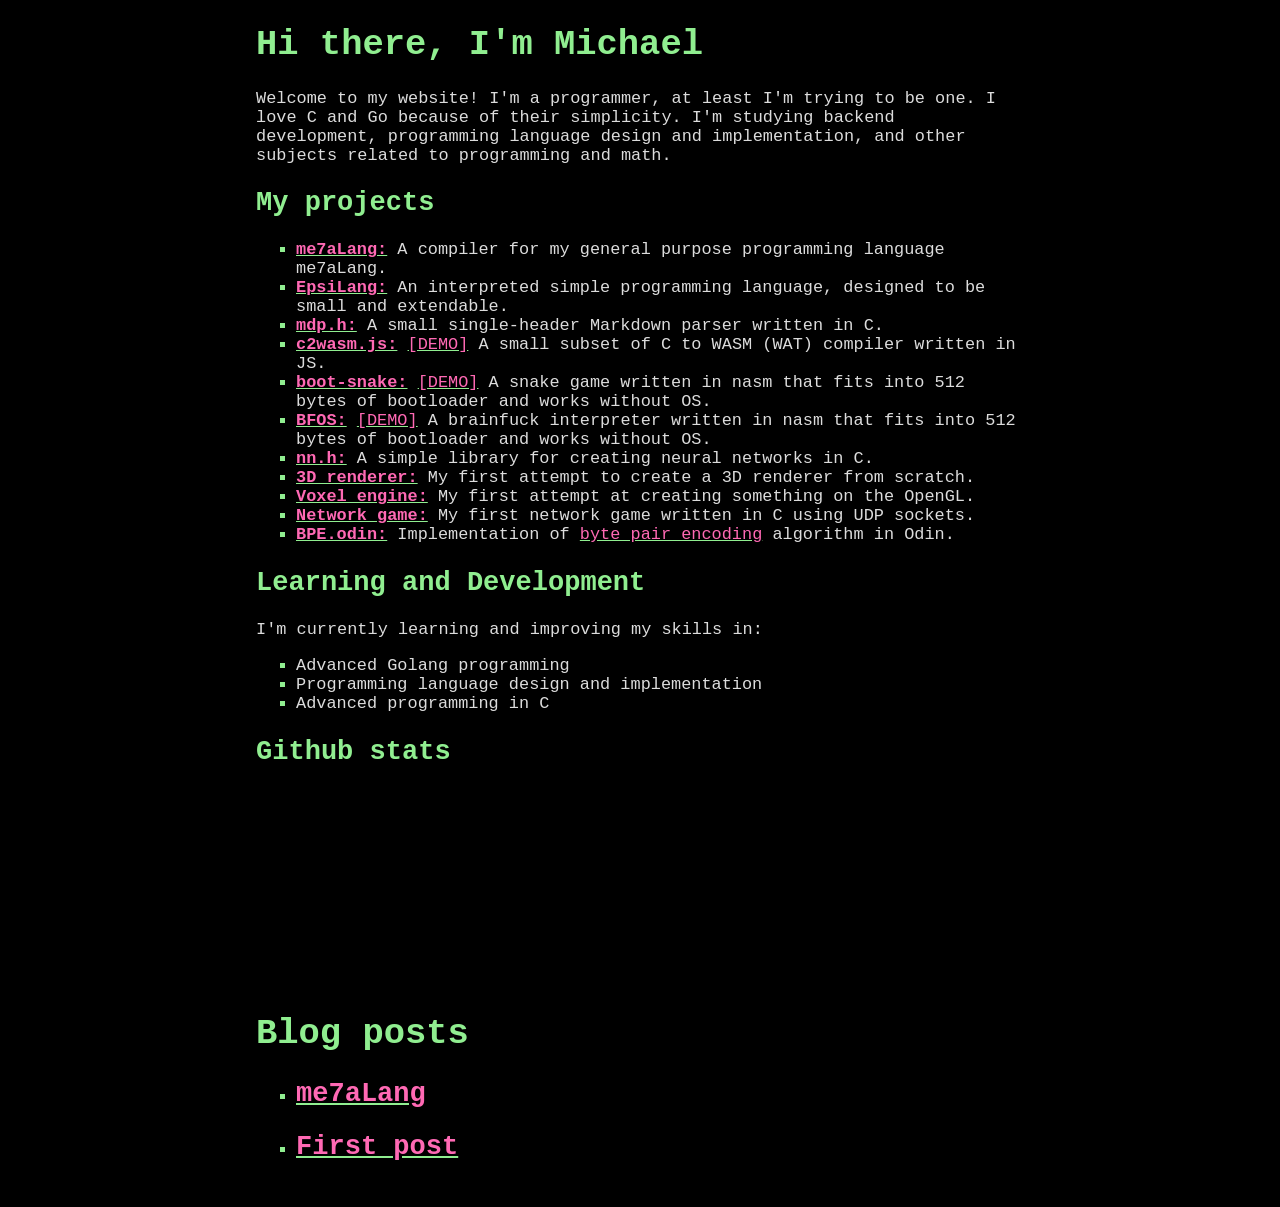
==== index.html @ f05332c5 "update posts" ====
<!DOCTYPE html><head><title>me7alix' website</title><link rel="stylesheet" href="style.css" /></head><body><h1>Hi there, I'm Michael</h1><p>Welcome to my website! I'm a programmer, at least I'm trying to be one. I love C and Go because of their simplicity. I'm studying backend development, programming language design and implementation, and other subjects related to programming and math.</p><h2>My projects</h2><ul><li><strong><a href="https://github.com/me7alix/me7aLang">me7aLang:</a></strong> A compiler for my general purpose programming language me7aLang.</li><li><strong><a href="https://github.com/me7alix/EpsiLang">EpsiLang:</a></strong> An interpreted simple programming language, designed to be small and extendable.</li><li><strong><a href="https://github.com/me7alix/mdp.h">mdp.h:</a></strong> A small single-header Markdown parser written in C.</li><li><strong><a href="https://github.com/me7alix/c2wasm.js">c2wasm.js:</a></strong> <a href="https://me7alix.github.io/c2wasm.js/">[DEMO]</a> A small subset of C to WASM (WAT) compiler written in JS.</li><li><strong><a href="https://github.com/me7alix/boot-snake">boot-snake:</a></strong> <a href="https://me7alix.github.io/boot-snake/">[DEMO]</a> A snake game written in nasm that fits into 512 bytes of bootloader and works without OS.</li><li><strong><a href="https://github.com/me7alix/bfos">BFOS:</a></strong> <a href="https://me7alix.github.io/bfos/">[DEMO]</a> A brainfuck interpreter written in nasm that fits into 512 bytes of bootloader and works without OS.</li><li><strong><a href="https://github.com/me7alix/nn.h">nn.h:</a></strong> A simple library for creating neural networks in C.</li><li><strong><a href="https://github.com/me7alix/3D-renderer">3D renderer:</a></strong> My first attempt to create a 3D renderer from scratch.</li><li><strong><a href="https://github.com/me7alix/voxel-engine">Voxel engine:</a></strong> My first attempt at creating something on the OpenGL.</li><li><strong><a href="https://github.com/me7alix/network-game">Network game:</a></strong> My first network game written in C using UDP sockets.</li><li><strong><a href="https://github.com/me7alix/bpe.odin">BPE.odin:</a></strong> Implementation of <a href="https://en.wikipedia.org/wiki/Byte_pair_encoding">byte pair encoding</a> algorithm in Odin.</li></ul><h2>Learning and Development</h2><p>I'm currently learning and improving my skills in:</p><ul><li>Advanced Golang programming</li><li>Programming language design and implementation</li><li>Advanced programming in C</li></ul><h2>Github stats</h2><iframe src="https://github-readme-stats.vercel.app/api?username=me7alix&show_icons=true&theme=chartreuse-dark" style="border:none;" width="467" height="195"></iframe><h1>Blog posts</h1><ul><li><a href="./pages/0002 me7aLang.md.html"><h2 style="color: inherit;">me7aLang</h2></a></li><li><a href="./pages/0001 First post.md.html"><h2 style="color: inherit;">First post</h2></a></li></ul></body></html>
---- style.css ----
body {
  color: rgb(220, 220, 220);
  background: black;
  font-family: monospace;
  flex-direction: column;
  font-size: 1.3em;
  margin-left: 20%;
  margin-right: 20%;
}

ul {
  list-style-type: square;
}

ul li::marker {
  color: lightgreen;
}

h1 {
  font-size: 2.1em;
  color: lightgreen;
}

h2 {
  font-size: 1.6em;
  color: lightgreen;
}

h3 {
  font-size: 1.2em;
  color: lightgreen;
}

a {
  color: hotpink !important;
  text-decoration-color: lightgreen !important;
}

a:hover {
  color: lightgreen !important;
  text-decoration-color: hotpink !important;
}

@media (max-aspect-ratio: 1/1) {
  body {
    color: rgb(220, 220, 220);
    background: black;
    font-family: monospace;
    flex-direction: column;
    font-size: 2.3em;
    margin-left: 1em;
    margin-right: 1em;
  }
}
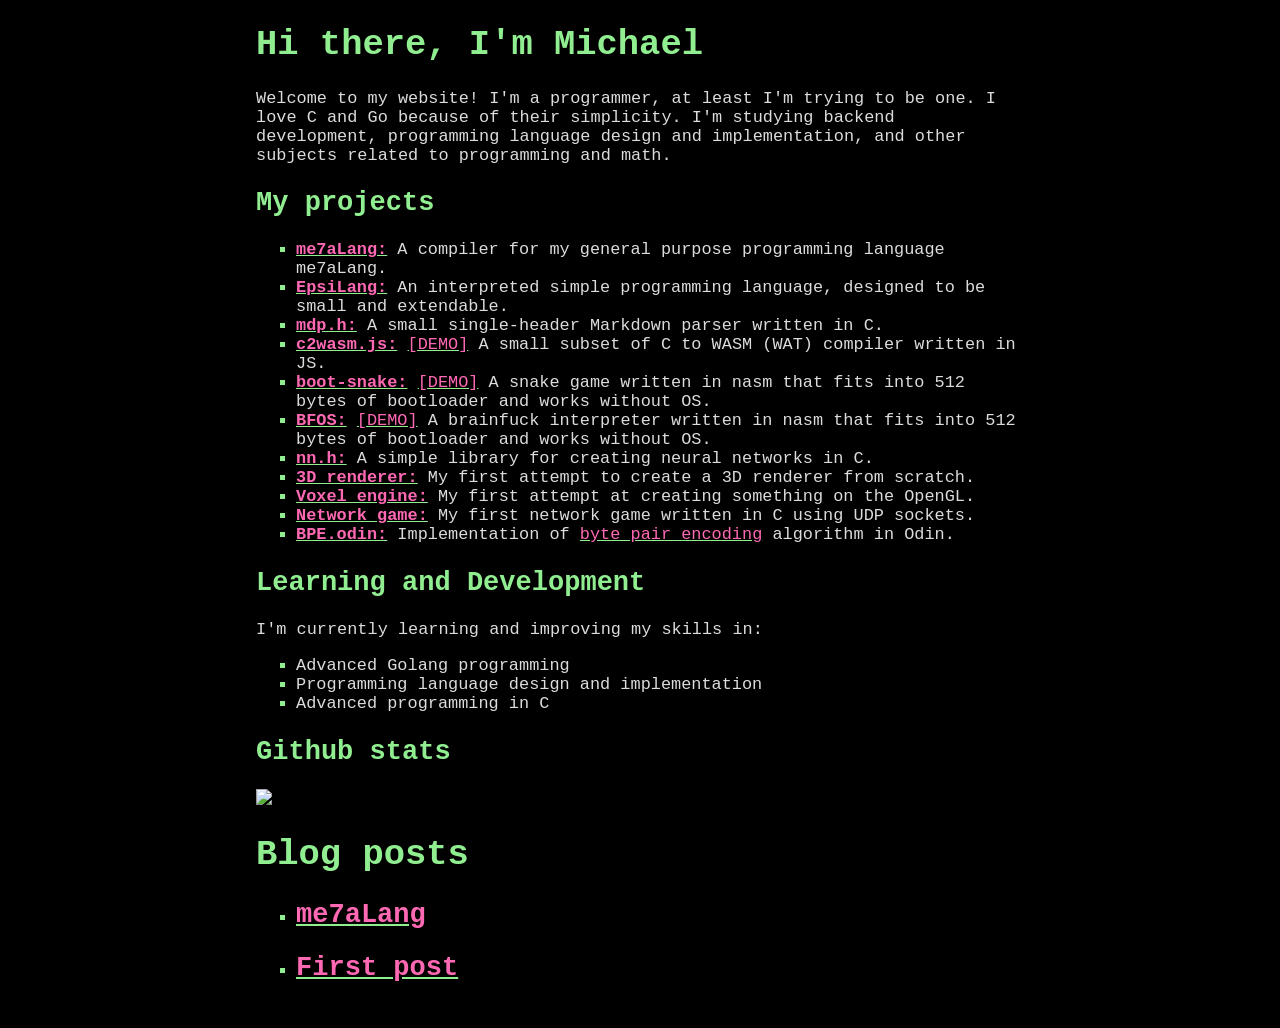
==== commit 236878a4: "update stats" ====
--- a/index.html
+++ b/index.html
@@ -1 +1 @@
-<!DOCTYPE html><head><title>me7alix' website</title><link rel="stylesheet" href="style.css" /></head><body><h1>Hi there, I'm Michael</h1><p>Welcome to my website! I'm a programmer, at least I'm trying to be one. I love C and Go because of their simplicity. I'm studying backend development, programming language design and implementation, and other subjects related to programming and math.</p><h2>My projects</h2><ul><li><strong><a href="https://github.com/me7alix/me7aLang">me7aLang:</a></strong> A compiler for my general purpose programming language me7aLang.</li><li><strong><a href="https://github.com/me7alix/EpsiLang">EpsiLang:</a></strong> An interpreted simple programming language, designed to be small and extendable.</li><li><strong><a href="https://github.com/me7alix/mdp.h">mdp.h:</a></strong> A small single-header Markdown parser written in C.</li><li><strong><a href="https://github.com/me7alix/c2wasm.js">c2wasm.js:</a></strong> <a href="https://me7alix.github.io/c2wasm.js/">[DEMO]</a> A small subset of C to WASM (WAT) compiler written in JS.</li><li><strong><a href="https://github.com/me7alix/boot-snake">boot-snake:</a></strong> <a href="https://me7alix.github.io/boot-snake/">[DEMO]</a> A snake game written in nasm that fits into 512 bytes of bootloader and works without OS.</li><li><strong><a href="https://github.com/me7alix/bfos">BFOS:</a></strong> <a href="https://me7alix.github.io/bfos/">[DEMO]</a> A brainfuck interpreter written in nasm that fits into 512 bytes of bootloader and works without OS.</li><li><strong><a href="https://github.com/me7alix/nn.h">nn.h:</a></strong> A simple library for creating neural networks in C.</li><li><strong><a href="https://github.com/me7alix/3D-renderer">3D renderer:</a></strong> My first attempt to create a 3D renderer from scratch.</li><li><strong><a href="https://github.com/me7alix/voxel-engine">Voxel engine:</a></strong> My first attempt at creating something on the OpenGL.</li><li><strong><a href="https://github.com/me7alix/network-game">Network game:</a></strong> My first network game written in C using UDP sockets.</li><li><strong><a href="https://github.com/me7alix/bpe.odin">BPE.odin:</a></strong> Implementation of <a href="https://en.wikipedia.org/wiki/Byte_pair_encoding">byte pair encoding</a> algorithm in Odin.</li></ul><h2>Learning and Development</h2><p>I'm currently learning and improving my skills in:</p><ul><li>Advanced Golang programming</li><li>Programming language design and implementation</li><li>Advanced programming in C</li></ul><h2>Github stats</h2><iframe src="https://github-readme-stats.vercel.app/api?username=me7alix&show_icons=true&theme=chartreuse-dark" style="border:none;" width="467" height="195"></iframe><h1>Blog posts</h1><ul><li><a href="./pages/0002 me7aLang.md.html"><h2 style="color: inherit;">me7aLang</h2></a></li><li><a href="./pages/0001 First post.md.html"><h2 style="color: inherit;">First post</h2></a></li></ul></body></html>+<!DOCTYPE html><head><title>me7alix' website</title><link rel="stylesheet" href="style.css" /></head><body><h1>Hi there, I'm Michael</h1><p>Welcome to my website! I'm a programmer, at least I'm trying to be one. I love C and Go because of their simplicity. I'm studying backend development, programming language design and implementation, and other subjects related to programming and math.</p><h2>My projects</h2><ul><li><strong><a href="https://github.com/me7alix/me7aLang">me7aLang:</a></strong> A compiler for my general purpose programming language me7aLang.</li><li><strong><a href="https://github.com/me7alix/EpsiLang">EpsiLang:</a></strong> An interpreted simple programming language, designed to be small and extendable.</li><li><strong><a href="https://github.com/me7alix/mdp.h">mdp.h:</a></strong> A small single-header Markdown parser written in C.</li><li><strong><a href="https://github.com/me7alix/c2wasm.js">c2wasm.js:</a></strong> <a href="https://me7alix.github.io/c2wasm.js/">[DEMO]</a> A small subset of C to WASM (WAT) compiler written in JS.</li><li><strong><a href="https://github.com/me7alix/boot-snake">boot-snake:</a></strong> <a href="https://me7alix.github.io/boot-snake/">[DEMO]</a> A snake game written in nasm that fits into 512 bytes of bootloader and works without OS.</li><li><strong><a href="https://github.com/me7alix/bfos">BFOS:</a></strong> <a href="https://me7alix.github.io/bfos/">[DEMO]</a> A brainfuck interpreter written in nasm that fits into 512 bytes of bootloader and works without OS.</li><li><strong><a href="https://github.com/me7alix/nn.h">nn.h:</a></strong> A simple library for creating neural networks in C.</li><li><strong><a href="https://github.com/me7alix/3D-renderer">3D renderer:</a></strong> My first attempt to create a 3D renderer from scratch.</li><li><strong><a href="https://github.com/me7alix/voxel-engine">Voxel engine:</a></strong> My first attempt at creating something on the OpenGL.</li><li><strong><a href="https://github.com/me7alix/network-game">Network game:</a></strong> My first network game written in C using UDP sockets.</li><li><strong><a href="https://github.com/me7alix/bpe.odin">BPE.odin:</a></strong> Implementation of <a href="https://en.wikipedia.org/wiki/Byte_pair_encoding">byte pair encoding</a> algorithm in Odin.</li></ul><h2>Learning and Development</h2><p>I'm currently learning and improving my skills in:</p><ul><li>Advanced Golang programming</li><li>Programming language design and implementation</li><li>Advanced programming in C</li></ul><h2>Github stats</h2><img id="stats" src="https://github-readme-stats.vercel.app/api?username=me7alix&show_icons=true&theme=dark" style="border:none;"></img><h1>Blog posts</h1><ul><li><a href="./pages/0002 me7aLang.md.html"><h2 style="color: inherit;">me7aLang</h2></a></li><li><a href="./pages/0001 First post.md.html"><h2 style="color: inherit;">First post</h2></a></li></ul></body></html>
--- a/style.css
+++ b/style.css
@@ -41,6 +41,10 @@
   text-decoration-color: hotpink !important;
 }
 
+#stats {
+  width: 50%;
+}
+
 @media (max-aspect-ratio: 1/1) {
   body {
     color: rgb(220, 220, 220);
@@ -50,5 +54,8 @@
     font-size: 2.3em;
     margin-left: 1em;
     margin-right: 1em;
+    #stats {
+      width: 100%;
+    }
   }
 }
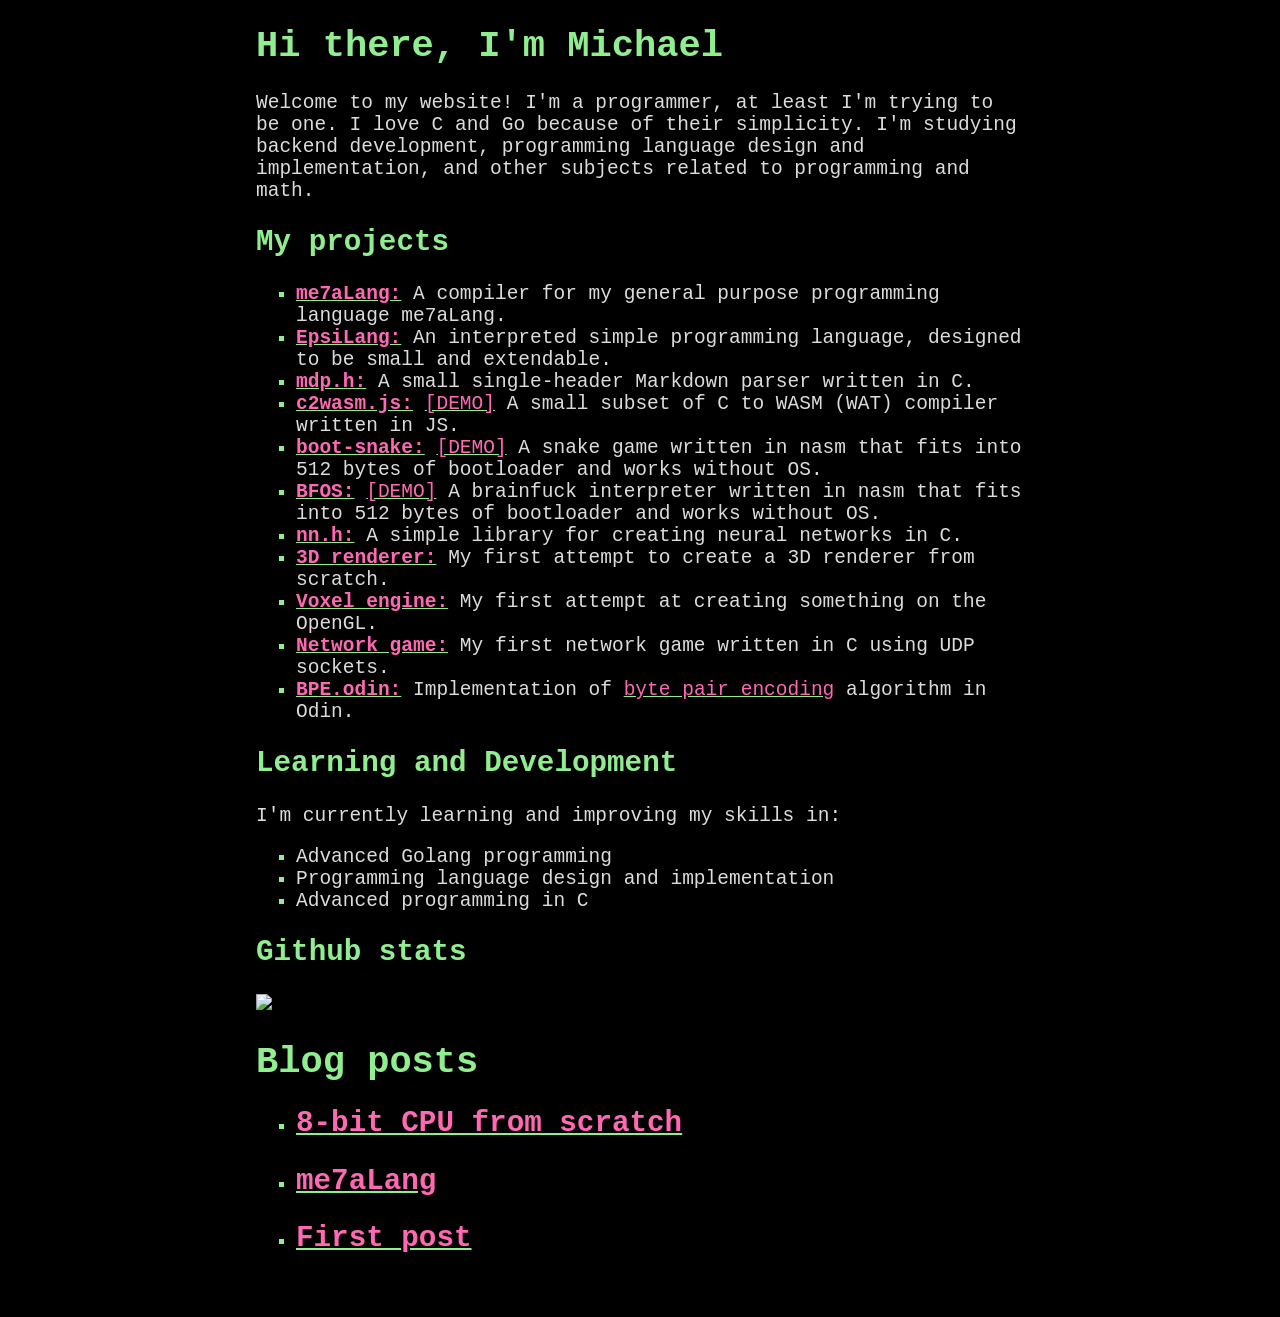
==== commit 50159b6f: "add new page" ====
--- a/index.html
+++ b/index.html
@@ -1 +1 @@
-<!DOCTYPE html><head><title>me7alix' website</title><link rel="stylesheet" href="style.css" /></head><body><h1>Hi there, I'm Michael</h1><p>Welcome to my website! I'm a programmer, at least I'm trying to be one. I love C and Go because of their simplicity. I'm studying backend development, programming language design and implementation, and other subjects related to programming and math.</p><h2>My projects</h2><ul><li><strong><a href="https://github.com/me7alix/me7aLang">me7aLang:</a></strong> A compiler for my general purpose programming language me7aLang.</li><li><strong><a href="https://github.com/me7alix/EpsiLang">EpsiLang:</a></strong> An interpreted simple programming language, designed to be small and extendable.</li><li><strong><a href="https://github.com/me7alix/mdp.h">mdp.h:</a></strong> A small single-header Markdown parser written in C.</li><li><strong><a href="https://github.com/me7alix/c2wasm.js">c2wasm.js:</a></strong> <a href="https://me7alix.github.io/c2wasm.js/">[DEMO]</a> A small subset of C to WASM (WAT) compiler written in JS.</li><li><strong><a href="https://github.com/me7alix/boot-snake">boot-snake:</a></strong> <a href="https://me7alix.github.io/boot-snake/">[DEMO]</a> A snake game written in nasm that fits into 512 bytes of bootloader and works without OS.</li><li><strong><a href="https://github.com/me7alix/bfos">BFOS:</a></strong> <a href="https://me7alix.github.io/bfos/">[DEMO]</a> A brainfuck interpreter written in nasm that fits into 512 bytes of bootloader and works without OS.</li><li><strong><a href="https://github.com/me7alix/nn.h">nn.h:</a></strong> A simple library for creating neural networks in C.</li><li><strong><a href="https://github.com/me7alix/3D-renderer">3D renderer:</a></strong> My first attempt to create a 3D renderer from scratch.</li><li><strong><a href="https://github.com/me7alix/voxel-engine">Voxel engine:</a></strong> My first attempt at creating something on the OpenGL.</li><li><strong><a href="https://github.com/me7alix/network-game">Network game:</a></strong> My first network game written in C using UDP sockets.</li><li><strong><a href="https://github.com/me7alix/bpe.odin">BPE.odin:</a></strong> Implementation of <a href="https://en.wikipedia.org/wiki/Byte_pair_encoding">byte pair encoding</a> algorithm in Odin.</li></ul><h2>Learning and Development</h2><p>I'm currently learning and improving my skills in:</p><ul><li>Advanced Golang programming</li><li>Programming language design and implementation</li><li>Advanced programming in C</li></ul><h2>Github stats</h2><img id="stats" src="https://github-readme-stats.vercel.app/api?username=me7alix&show_icons=true&theme=dark" style="border:none;"></img><h1>Blog posts</h1><ul><li><a href="./pages/0002 me7aLang.md.html"><h2 style="color: inherit;">me7aLang</h2></a></li><li><a href="./pages/0001 First post.md.html"><h2 style="color: inherit;">First post</h2></a></li></ul></body></html>+<!DOCTYPE html><head><title>me7alix' website</title><link rel="stylesheet" href="style.css" /></head><body><h1>Hi there, I'm Michael</h1><p>Welcome to my website! I'm a programmer, at least I'm trying to be one. I love C and Go because of their simplicity. I'm studying backend development, programming language design and implementation, and other subjects related to programming and math.</p><h2>My projects</h2><ul><li><strong><a href="https://github.com/me7alix/me7aLang">me7aLang:</a></strong> A compiler for my general purpose programming language me7aLang.</li><li><strong><a href="https://github.com/me7alix/EpsiLang">EpsiLang:</a></strong> An interpreted simple programming language, designed to be small and extendable.</li><li><strong><a href="https://github.com/me7alix/mdp.h">mdp.h:</a></strong> A small single-header Markdown parser written in C.</li><li><strong><a href="https://github.com/me7alix/c2wasm.js">c2wasm.js:</a></strong> <a href="https://me7alix.github.io/c2wasm.js/">[DEMO]</a> A small subset of C to WASM (WAT) compiler written in JS.</li><li><strong><a href="https://github.com/me7alix/boot-snake">boot-snake:</a></strong> <a href="https://me7alix.github.io/boot-snake/">[DEMO]</a> A snake game written in nasm that fits into 512 bytes of bootloader and works without OS.</li><li><strong><a href="https://github.com/me7alix/bfos">BFOS:</a></strong> <a href="https://me7alix.github.io/bfos/">[DEMO]</a> A brainfuck interpreter written in nasm that fits into 512 bytes of bootloader and works without OS.</li><li><strong><a href="https://github.com/me7alix/nn.h">nn.h:</a></strong> A simple library for creating neural networks in C.</li><li><strong><a href="https://github.com/me7alix/3D-renderer">3D renderer:</a></strong> My first attempt to create a 3D renderer from scratch.</li><li><strong><a href="https://github.com/me7alix/voxel-engine">Voxel engine:</a></strong> My first attempt at creating something on the OpenGL.</li><li><strong><a href="https://github.com/me7alix/network-game">Network game:</a></strong> My first network game written in C using UDP sockets.</li><li><strong><a href="https://github.com/me7alix/bpe.odin">BPE.odin:</a></strong> Implementation of <a href="https://en.wikipedia.org/wiki/Byte_pair_encoding">byte pair encoding</a> algorithm in Odin.</li></ul><h2>Learning and Development</h2><p>I'm currently learning and improving my skills in:</p><ul><li>Advanced Golang programming</li><li>Programming language design and implementation</li><li>Advanced programming in C</li></ul><h2>Github stats</h2><img id="stats" src="https://github-readme-stats.vercel.app/api?username=me7alix&show_icons=true&theme=dark" style="border:none;"></img><h1>Blog posts</h1><ul><li><a href="./pages/0003 8-bit CPU from scratch.md.html"><h2 style="color: inherit;">8-bit CPU from scratch</h2></a></li><li><a href="./pages/0002 me7aLang.md.html"><h2 style="color: inherit;">me7aLang</h2></a></li><li><a href="./pages/0001 First post.md.html"><h2 style="color: inherit;">First post</h2></a></li></ul></body></html>
--- a/style.css
+++ b/style.css
@@ -3,7 +3,7 @@
   background: black;
   font-family: monospace;
   flex-direction: column;
-  font-size: 1.3em;
+  font-size: 1.5em;
   margin-left: 20%;
   margin-right: 20%;
 }
@@ -17,12 +17,12 @@
 }
 
 h1 {
-  font-size: 2.1em;
+  font-size: 1.9em;
   color: lightgreen;
 }
 
 h2 {
-  font-size: 1.6em;
+  font-size: 1.5em;
   color: lightgreen;
 }
 
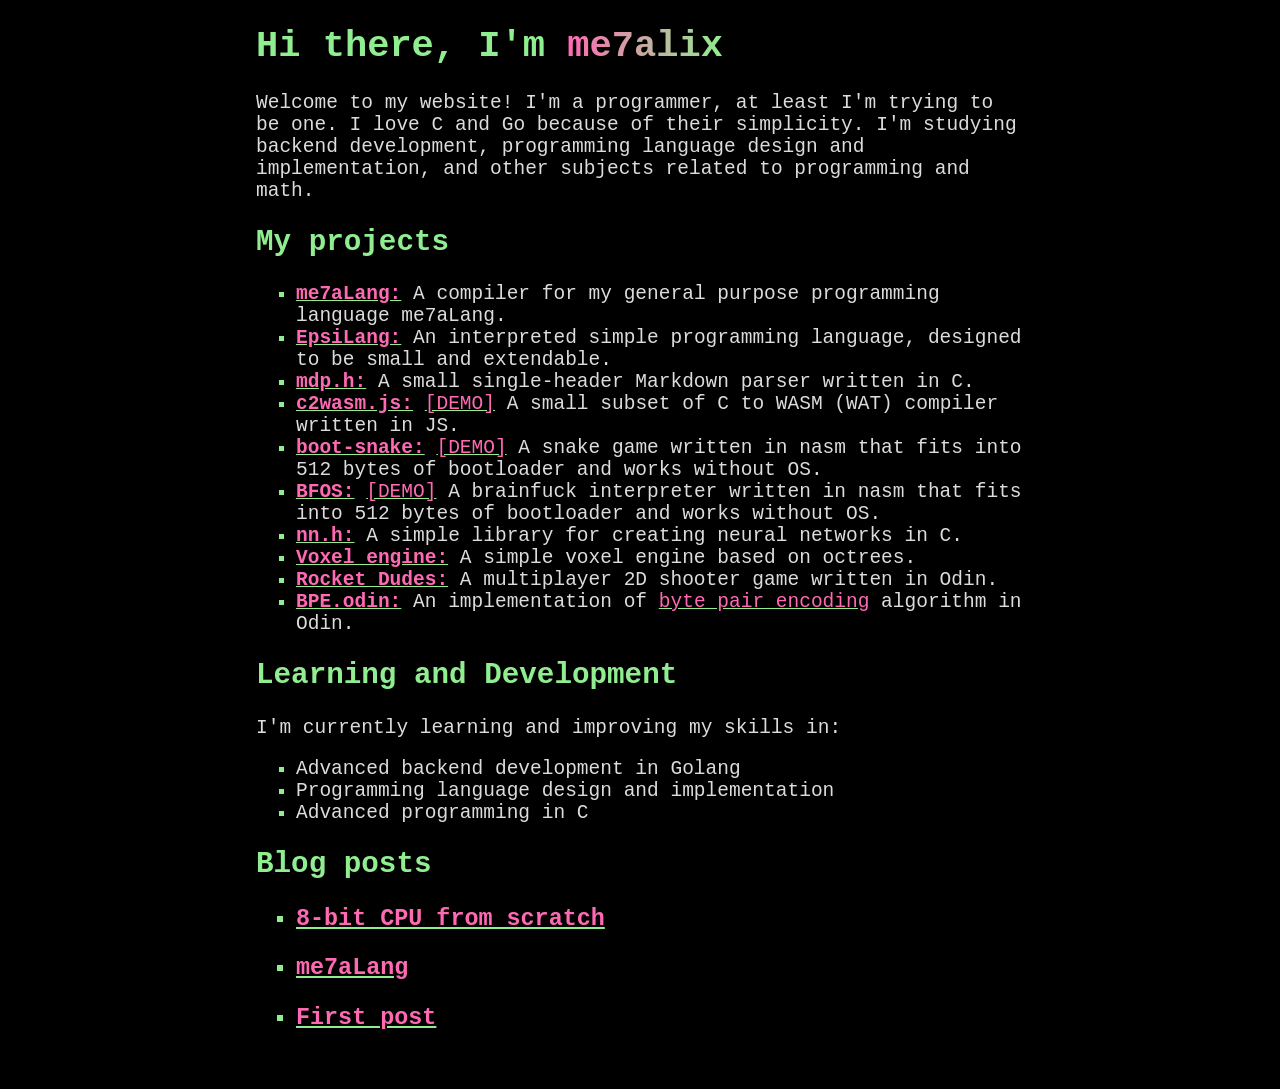
==== commit 8c6a177c: "update index.htmlp" ====
--- a/index.html
+++ b/index.html
@@ -1 +1 @@
-<!DOCTYPE html><head><title>me7alix' website</title><link rel="stylesheet" href="style.css" /></head><body><h1>Hi there, I'm Michael</h1><p>Welcome to my website! I'm a programmer, at least I'm trying to be one. I love C and Go because of their simplicity. I'm studying backend development, programming language design and implementation, and other subjects related to programming and math.</p><h2>My projects</h2><ul><li><strong><a href="https://github.com/me7alix/me7aLang">me7aLang:</a></strong> A compiler for my general purpose programming language me7aLang.</li><li><strong><a href="https://github.com/me7alix/EpsiLang">EpsiLang:</a></strong> An interpreted simple programming language, designed to be small and extendable.</li><li><strong><a href="https://github.com/me7alix/mdp.h">mdp.h:</a></strong> A small single-header Markdown parser written in C.</li><li><strong><a href="https://github.com/me7alix/c2wasm.js">c2wasm.js:</a></strong> <a href="https://me7alix.github.io/c2wasm.js/">[DEMO]</a> A small subset of C to WASM (WAT) compiler written in JS.</li><li><strong><a href="https://github.com/me7alix/boot-snake">boot-snake:</a></strong> <a href="https://me7alix.github.io/boot-snake/">[DEMO]</a> A snake game written in nasm that fits into 512 bytes of bootloader and works without OS.</li><li><strong><a href="https://github.com/me7alix/bfos">BFOS:</a></strong> <a href="https://me7alix.github.io/bfos/">[DEMO]</a> A brainfuck interpreter written in nasm that fits into 512 bytes of bootloader and works without OS.</li><li><strong><a href="https://github.com/me7alix/nn.h">nn.h:</a></strong> A simple library for creating neural networks in C.</li><li><strong><a href="https://github.com/me7alix/3D-renderer">3D renderer:</a></strong> My first attempt to create a 3D renderer from scratch.</li><li><strong><a href="https://github.com/me7alix/voxel-engine">Voxel engine:</a></strong> My first attempt at creating something on the OpenGL.</li><li><strong><a href="https://github.com/me7alix/network-game">Network game:</a></strong> My first network game written in C using UDP sockets.</li><li><strong><a href="https://github.com/me7alix/bpe.odin">BPE.odin:</a></strong> Implementation of <a href="https://en.wikipedia.org/wiki/Byte_pair_encoding">byte pair encoding</a> algorithm in Odin.</li></ul><h2>Learning and Development</h2><p>I'm currently learning and improving my skills in:</p><ul><li>Advanced Golang programming</li><li>Programming language design and implementation</li><li>Advanced programming in C</li></ul><h2>Github stats</h2><img id="stats" src="https://github-readme-stats.vercel.app/api?username=me7alix&show_icons=true&theme=dark" style="border:none;"></img><h1>Blog posts</h1><ul><li><a href="./pages/0003 8-bit CPU from scratch.md.html"><h2 style="color: inherit;">8-bit CPU from scratch</h2></a></li><li><a href="./pages/0002 me7aLang.md.html"><h2 style="color: inherit;">me7aLang</h2></a></li><li><a href="./pages/0001 First post.md.html"><h2 style="color: inherit;">First post</h2></a></li></ul></body></html>+<!DOCTYPE html><head><title>me7alix' website</title><link rel="stylesheet" href="style.css" /></head><body><h1>Hi there, I'm <strong id="nickname">me7alix</strong></h1><p>Welcome to my website! I'm a programmer, at least I'm trying to be one. I love C and Go because of their simplicity. I'm studying backend development, programming language design and implementation, and other subjects related to programming and math.</p><h2>My projects</h2><ul><li><strong><a href="https://github.com/me7alix/me7aLang">me7aLang:</a></strong> A compiler for my general purpose programming language me7aLang.</li><li><strong><a href="https://github.com/me7alix/EpsiLang">EpsiLang:</a></strong> An interpreted simple programming language, designed to be small and extendable.</li><li><strong><a href="https://github.com/me7alix/mdp.h">mdp.h:</a></strong> A small single-header Markdown parser written in C.</li><li><strong><a href="https://github.com/me7alix/c2wasm.js">c2wasm.js:</a></strong> <a href="https://me7alix.github.io/c2wasm.js/">[DEMO]</a> A small subset of C to WASM (WAT) compiler written in JS.</li><li><strong><a href="https://github.com/me7alix/boot-snake">boot-snake:</a></strong> <a href="https://me7alix.github.io/boot-snake/">[DEMO]</a> A snake game written in nasm that fits into 512 bytes of bootloader and works without OS.</li><li><strong><a href="https://github.com/me7alix/bfos">BFOS:</a></strong> <a href="https://me7alix.github.io/bfos/">[DEMO]</a> A brainfuck interpreter written in nasm that fits into 512 bytes of bootloader and works without OS.</li><li><strong><a href="https://github.com/me7alix/nn.h">nn.h:</a></strong> A simple library for creating neural networks in C.</li><li><strong><a href="https://github.com/me7alix/voxel-engine">Voxel engine:</a></strong> A simple voxel engine based on octrees.</li><li><strong><a href="https://github.com/me7alix/rocket-dudes">Rocket Dudes:</a></strong> A multiplayer 2D shooter game written in Odin.</li><li><strong><a href="https://github.com/me7alix/bpe.odin">BPE.odin:</a></strong> An implementation of <a href="https://en.wikipedia.org/wiki/Byte_pair_encoding">byte pair encoding</a> algorithm in Odin.</li></ul><h2>Learning and Development</h2><p>I'm currently learning and improving my skills in:</p><ul><li>Advanced backend development in Golang</li><li>Programming language design and implementation</li><li>Advanced programming in C</li></ul><h2>Blog posts</h2><ul><li style="font-size:1.2em;"><a href="./pages/0003 8-bit CPU from scratch.md.html"><strong>8-bit CPU from scratch</strong></a></p><li style="font-size:1.2em;"><a href="./pages/0002 me7aLang.md.html"><strong>me7aLang</strong></a></p><li style="font-size:1.2em;"><a href="./pages/0001 First post.md.html"><strong>First post</strong></a></p></ul></body></html>
--- a/style.css
+++ b/style.css
@@ -41,8 +41,34 @@
   text-decoration-color: hotpink !important;
 }
 
-#stats {
-  width: 50%;
+#nickname2 {
+  background: linear-gradient(45deg, hotpink, lightgreen);
+  -webkit-background-clip: text;
+  background-clip: text;
+  -webkit-text-fill-color: transparent;
+}
+
+#nickname {
+  background: linear-gradient(
+    90deg,
+    hotpink,
+    lightgreen,
+    hotpink
+  );
+  background-size: 200% 100%;
+  -webkit-background-clip: text;
+  background-clip: text;
+  -webkit-text-fill-color: transparent;
+  animation: moveGradient 3s linear infinite;
+}
+
+@keyframes moveGradient {
+  0% {
+    background-position: 0% 50%;
+  }
+  100% {
+    background-position: 200% 50%;
+  }
 }
 
 @media (max-aspect-ratio: 1/1) {
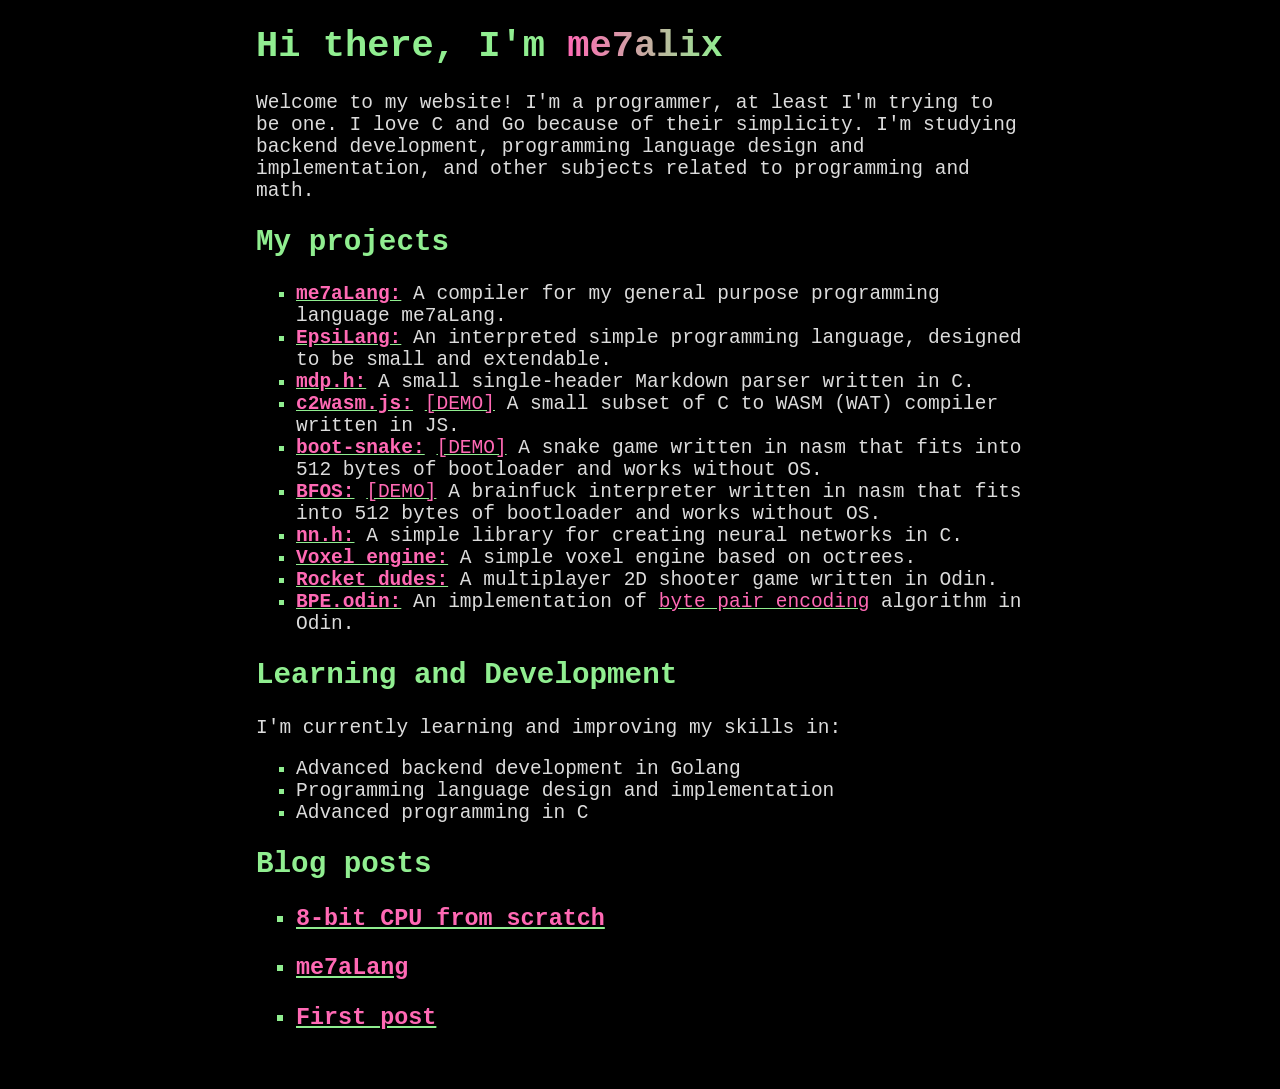
==== commit 4079cfb1: "update" ====
--- a/index.html
+++ b/index.html
@@ -1 +1 @@
-<!DOCTYPE html><head><title>me7alix' website</title><link rel="stylesheet" href="style.css" /></head><body><h1>Hi there, I'm <strong id="nickname">me7alix</strong></h1><p>Welcome to my website! I'm a programmer, at least I'm trying to be one. I love C and Go because of their simplicity. I'm studying backend development, programming language design and implementation, and other subjects related to programming and math.</p><h2>My projects</h2><ul><li><strong><a href="https://github.com/me7alix/me7aLang">me7aLang:</a></strong> A compiler for my general purpose programming language me7aLang.</li><li><strong><a href="https://github.com/me7alix/EpsiLang">EpsiLang:</a></strong> An interpreted simple programming language, designed to be small and extendable.</li><li><strong><a href="https://github.com/me7alix/mdp.h">mdp.h:</a></strong> A small single-header Markdown parser written in C.</li><li><strong><a href="https://github.com/me7alix/c2wasm.js">c2wasm.js:</a></strong> <a href="https://me7alix.github.io/c2wasm.js/">[DEMO]</a> A small subset of C to WASM (WAT) compiler written in JS.</li><li><strong><a href="https://github.com/me7alix/boot-snake">boot-snake:</a></strong> <a href="https://me7alix.github.io/boot-snake/">[DEMO]</a> A snake game written in nasm that fits into 512 bytes of bootloader and works without OS.</li><li><strong><a href="https://github.com/me7alix/bfos">BFOS:</a></strong> <a href="https://me7alix.github.io/bfos/">[DEMO]</a> A brainfuck interpreter written in nasm that fits into 512 bytes of bootloader and works without OS.</li><li><strong><a href="https://github.com/me7alix/nn.h">nn.h:</a></strong> A simple library for creating neural networks in C.</li><li><strong><a href="https://github.com/me7alix/voxel-engine">Voxel engine:</a></strong> A simple voxel engine based on octrees.</li><li><strong><a href="https://github.com/me7alix/rocket-dudes">Rocket Dudes:</a></strong> A multiplayer 2D shooter game written in Odin.</li><li><strong><a href="https://github.com/me7alix/bpe.odin">BPE.odin:</a></strong> An implementation of <a href="https://en.wikipedia.org/wiki/Byte_pair_encoding">byte pair encoding</a> algorithm in Odin.</li></ul><h2>Learning and Development</h2><p>I'm currently learning and improving my skills in:</p><ul><li>Advanced backend development in Golang</li><li>Programming language design and implementation</li><li>Advanced programming in C</li></ul><h2>Blog posts</h2><ul><li style="font-size:1.2em;"><a href="./pages/0003 8-bit CPU from scratch.md.html"><strong>8-bit CPU from scratch</strong></a></p><li style="font-size:1.2em;"><a href="./pages/0002 me7aLang.md.html"><strong>me7aLang</strong></a></p><li style="font-size:1.2em;"><a href="./pages/0001 First post.md.html"><strong>First post</strong></a></p></ul></body></html>+<!DOCTYPE html><head><title>me7alix' website</title><link rel="stylesheet" href="style.css" /></head><body><h1>Hi there, I'm <strong id="nickname">me7alix</strong></h1><p>Welcome to my website! I'm a programmer, at least I'm trying to be one. I love C and Go because of their simplicity. I'm studying backend development, programming language design and implementation, and other subjects related to programming and math.</p><h2>My projects</h2><ul><li><strong><a href="https://github.com/me7alix/me7aLang">me7aLang:</a></strong> A compiler for my general purpose programming language me7aLang.</li><li><strong><a href="https://github.com/me7alix/EpsiLang">EpsiLang:</a></strong> An interpreted simple programming language, designed to be small and extendable.</li><li><strong><a href="https://github.com/me7alix/mdp.h">mdp.h:</a></strong> A small single-header Markdown parser written in C.</li><li><strong><a href="https://github.com/me7alix/c2wasm.js">c2wasm.js:</a></strong> <a href="https://me7alix.github.io/c2wasm.js/">[DEMO]</a> A small subset of C to WASM (WAT) compiler written in JS.</li><li><strong><a href="https://github.com/me7alix/boot-snake">boot-snake:</a></strong> <a href="https://me7alix.github.io/boot-snake/">[DEMO]</a> A snake game written in nasm that fits into 512 bytes of bootloader and works without OS.</li><li><strong><a href="https://github.com/me7alix/bfos">BFOS:</a></strong> <a href="https://me7alix.github.io/bfos/">[DEMO]</a> A brainfuck interpreter written in nasm that fits into 512 bytes of bootloader and works without OS.</li><li><strong><a href="https://github.com/me7alix/nn.h">nn.h:</a></strong> A simple library for creating neural networks in C.</li><li><strong><a href="https://github.com/me7alix/voxel-engine">Voxel engine:</a></strong> A simple voxel engine based on octrees.</li><li><strong><a href="https://github.com/me7alix/rocket-dudes">Rocket dudes:</a></strong> A multiplayer 2D shooter game written in Odin.</li><li><strong><a href="https://github.com/me7alix/bpe.odin">BPE.odin:</a></strong> An implementation of <a href="https://en.wikipedia.org/wiki/Byte_pair_encoding">byte pair encoding</a> algorithm in Odin.</li></ul><h2>Learning and Development</h2><p>I'm currently learning and improving my skills in:</p><ul><li>Advanced backend development in Golang</li><li>Programming language design and implementation</li><li>Advanced programming in C</li></ul><h2>Blog posts</h2><ul><li style="font-size:1.2em;"><a href="./pages/0003 8-bit CPU from scratch.md.html"><strong>8-bit CPU from scratch</strong></a></p><li style="font-size:1.2em;"><a href="./pages/0002 me7aLang.md.html"><strong>me7aLang</strong></a></p><li style="font-size:1.2em;"><a href="./pages/0001 First post.md.html"><strong>First post</strong></a></p></ul></body></html>
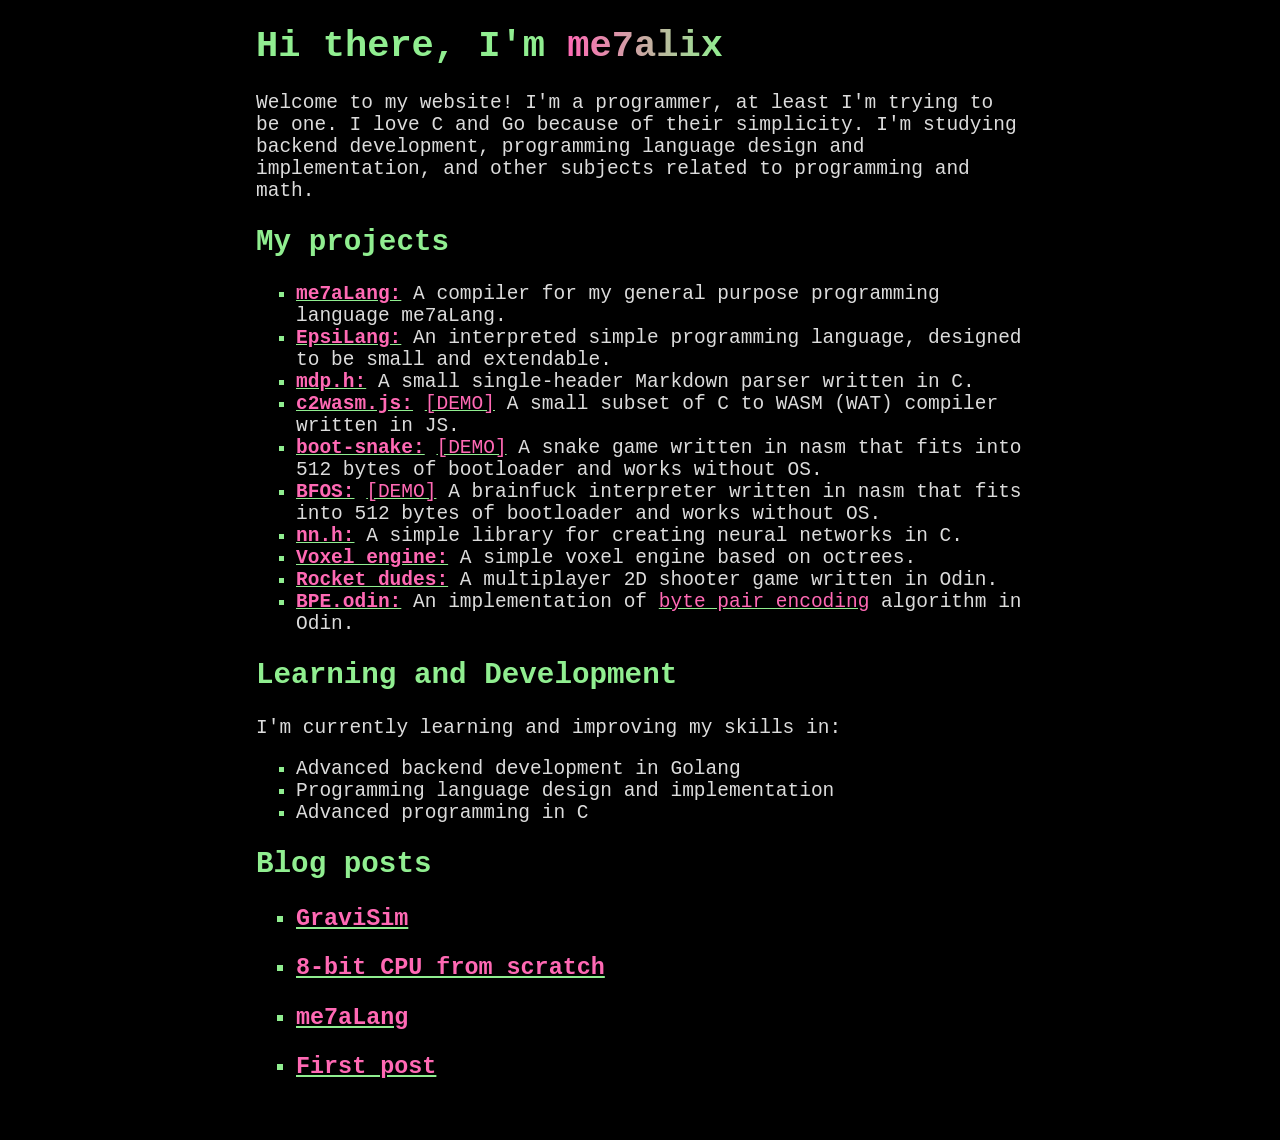
==== commit 721bb53f: "new post" ====
--- a/index.html
+++ b/index.html
@@ -1 +1 @@
-<!DOCTYPE html><head><title>me7alix' website</title><link rel="stylesheet" href="style.css" /></head><body><h1>Hi there, I'm <strong id="nickname">me7alix</strong></h1><p>Welcome to my website! I'm a programmer, at least I'm trying to be one. I love C and Go because of their simplicity. I'm studying backend development, programming language design and implementation, and other subjects related to programming and math.</p><h2>My projects</h2><ul><li><strong><a href="https://github.com/me7alix/me7aLang">me7aLang:</a></strong> A compiler for my general purpose programming language me7aLang.</li><li><strong><a href="https://github.com/me7alix/EpsiLang">EpsiLang:</a></strong> An interpreted simple programming language, designed to be small and extendable.</li><li><strong><a href="https://github.com/me7alix/mdp.h">mdp.h:</a></strong> A small single-header Markdown parser written in C.</li><li><strong><a href="https://github.com/me7alix/c2wasm.js">c2wasm.js:</a></strong> <a href="https://me7alix.github.io/c2wasm.js/">[DEMO]</a> A small subset of C to WASM (WAT) compiler written in JS.</li><li><strong><a href="https://github.com/me7alix/boot-snake">boot-snake:</a></strong> <a href="https://me7alix.github.io/boot-snake/">[DEMO]</a> A snake game written in nasm that fits into 512 bytes of bootloader and works without OS.</li><li><strong><a href="https://github.com/me7alix/bfos">BFOS:</a></strong> <a href="https://me7alix.github.io/bfos/">[DEMO]</a> A brainfuck interpreter written in nasm that fits into 512 bytes of bootloader and works without OS.</li><li><strong><a href="https://github.com/me7alix/nn.h">nn.h:</a></strong> A simple library for creating neural networks in C.</li><li><strong><a href="https://github.com/me7alix/voxel-engine">Voxel engine:</a></strong> A simple voxel engine based on octrees.</li><li><strong><a href="https://github.com/me7alix/rocket-dudes">Rocket dudes:</a></strong> A multiplayer 2D shooter game written in Odin.</li><li><strong><a href="https://github.com/me7alix/bpe.odin">BPE.odin:</a></strong> An implementation of <a href="https://en.wikipedia.org/wiki/Byte_pair_encoding">byte pair encoding</a> algorithm in Odin.</li></ul><h2>Learning and Development</h2><p>I'm currently learning and improving my skills in:</p><ul><li>Advanced backend development in Golang</li><li>Programming language design and implementation</li><li>Advanced programming in C</li></ul><h2>Blog posts</h2><ul><li style="font-size:1.2em;"><a href="./pages/0003 8-bit CPU from scratch.md.html"><strong>8-bit CPU from scratch</strong></a></p><li style="font-size:1.2em;"><a href="./pages/0002 me7aLang.md.html"><strong>me7aLang</strong></a></p><li style="font-size:1.2em;"><a href="./pages/0001 First post.md.html"><strong>First post</strong></a></p></ul></body></html>+<!DOCTYPE html><head><title>me7alix' website</title><link rel="stylesheet" href="style.css" /></head><body><h1>Hi there, I'm <strong id="nickname">me7alix</strong></h1><p>Welcome to my website! I'm a programmer, at least I'm trying to be one. I love C and Go because of their simplicity. I'm studying backend development, programming language design and implementation, and other subjects related to programming and math.</p><h2>My projects</h2><ul><li><strong><a href="https://github.com/me7alix/me7aLang">me7aLang:</a></strong> A compiler for my general purpose programming language me7aLang.</li><li><strong><a href="https://github.com/me7alix/EpsiLang">EpsiLang:</a></strong> An interpreted simple programming language, designed to be small and extendable.</li><li><strong><a href="https://github.com/me7alix/mdp.h">mdp.h:</a></strong> A small single-header Markdown parser written in C.</li><li><strong><a href="https://github.com/me7alix/c2wasm.js">c2wasm.js:</a></strong> <a href="https://me7alix.github.io/c2wasm.js/">[DEMO]</a> A small subset of C to WASM (WAT) compiler written in JS.</li><li><strong><a href="https://github.com/me7alix/boot-snake">boot-snake:</a></strong> <a href="https://me7alix.github.io/boot-snake/">[DEMO]</a> A snake game written in nasm that fits into 512 bytes of bootloader and works without OS.</li><li><strong><a href="https://github.com/me7alix/bfos">BFOS:</a></strong> <a href="https://me7alix.github.io/bfos/">[DEMO]</a> A brainfuck interpreter written in nasm that fits into 512 bytes of bootloader and works without OS.</li><li><strong><a href="https://github.com/me7alix/nn.h">nn.h:</a></strong> A simple library for creating neural networks in C.</li><li><strong><a href="https://github.com/me7alix/voxel-engine">Voxel engine:</a></strong> A simple voxel engine based on octrees.</li><li><strong><a href="https://github.com/me7alix/rocket-dudes">Rocket dudes:</a></strong> A multiplayer 2D shooter game written in Odin.</li><li><strong><a href="https://github.com/me7alix/bpe.odin">BPE.odin:</a></strong> An implementation of <a href="https://en.wikipedia.org/wiki/Byte_pair_encoding">byte pair encoding</a> algorithm in Odin.</li></ul><h2>Learning and Development</h2><p>I'm currently learning and improving my skills in:</p><ul><li>Advanced backend development in Golang</li><li>Programming language design and implementation</li><li>Advanced programming in C</li></ul><h2>Blog posts</h2><ul><li style="font-size:1.2em;"><a href="./pages/0004.html"><strong>GraviSim</strong></a></p><li style="font-size:1.2em;"><a href="./pages/0003.html"><strong>8-bit CPU from scratch</strong></a></p><li style="font-size:1.2em;"><a href="./pages/0002.html"><strong>me7aLang</strong></a></p><li style="font-size:1.2em;"><a href="./pages/0001.html"><strong>First post</strong></a></p></ul></body></html>
--- a/style.css
+++ b/style.css
@@ -39,6 +39,16 @@
 a:hover {
   color: lightgreen !important;
   text-decoration-color: hotpink !important;
+}
+
+.back-button {
+  position: fixed;
+  top: 0px;
+  left: 0px;
+  padding: 0em 0.4em;
+  cursor: pointer;
+  font-size: 2em;
+  text-decoration: none;
 }
 
 #nickname2 {
